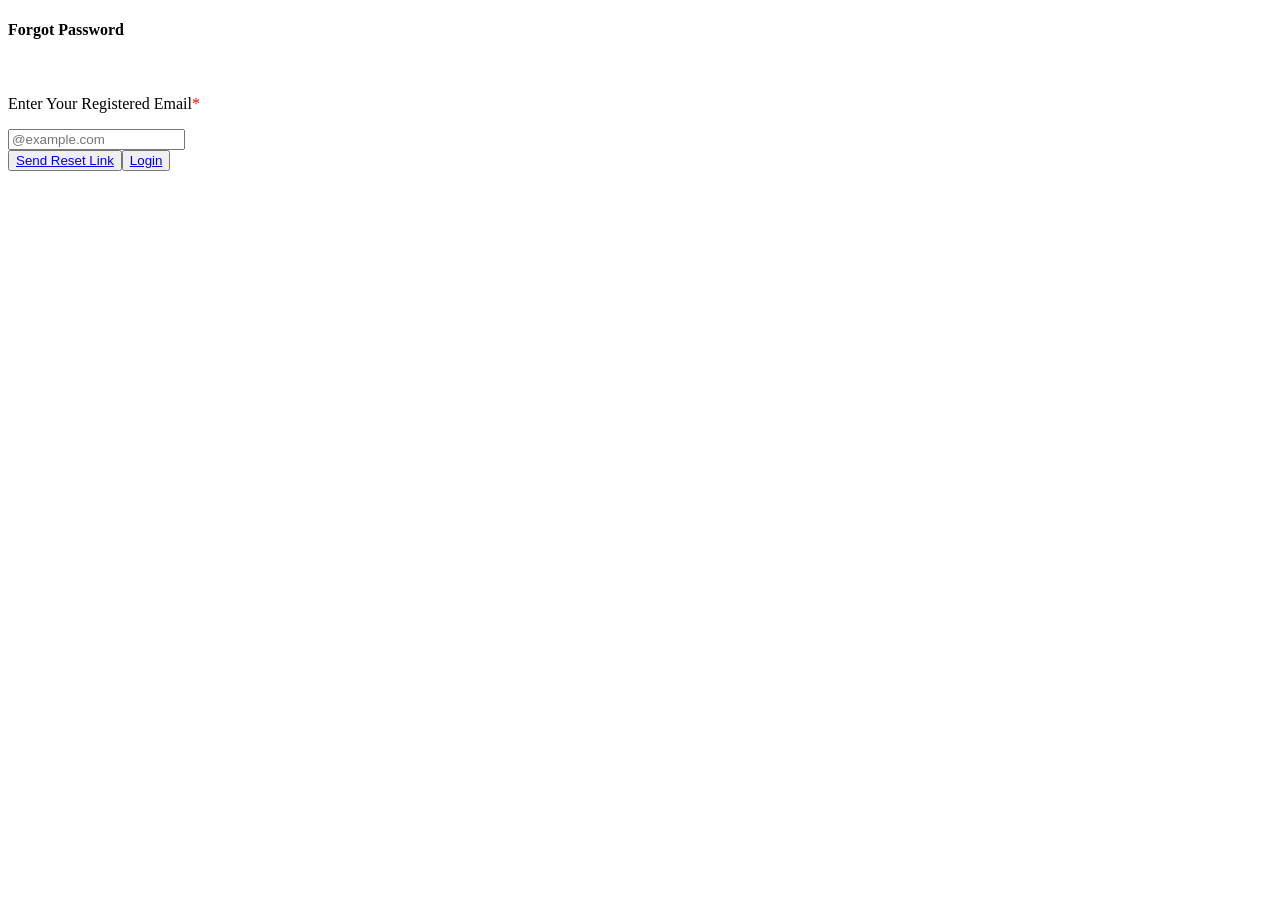
==== forgot_password.html @ 5fc33efd "Add files via upload" ====
<!DOCTYPE html>
<html lang="en">
<head>
    <meta charset="UTF-8">
    <meta name="viewport" content="width=device-width, initial-scale=1.0">
    <title>E-commerce</title>
</head>
<link rel="stylesheet" href="css/style.css">
<body>
    


    <form action="">
        <div class="container-forgot">
             <div class="forgot_cont">
            <h4>Forgot Password</h4>
            <img src="img/e-commerce-logo.png" alt=""><p></p>
                 <p>Enter Your Registered Email<span style="color: red;">*</span></p>
                 <input type="email" id="email" placeholder="@example.com" >

                 <div><button><a href="reset_password.html">Send Reset Link</a> </button><button><a href="login.html">Login</a></button></div>
                 <div></div>

            </div>
         </div>
    </form>
</body>
</html>
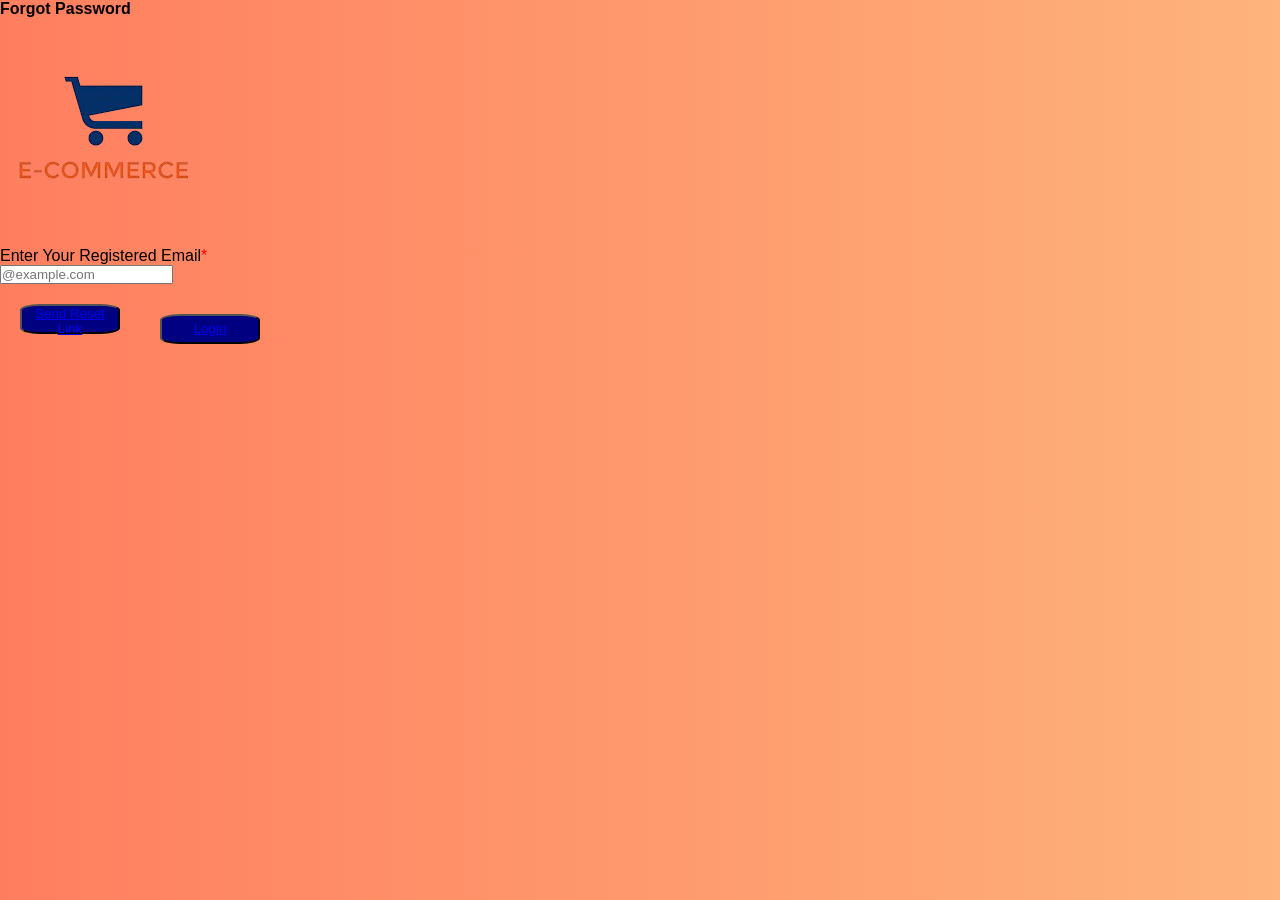
==== commit 4288c5ae: "Fix HTML structure and update image paths" ====
--- a/forgot_password.html
+++ b/forgot_password.html
@@ -5,7 +5,7 @@
     <meta name="viewport" content="width=device-width, initial-scale=1.0">
     <title>E-commerce</title>
 </head>
-<link rel="stylesheet" href="css/style.css">
+<link rel="stylesheet" href="style.css">
 <body>
     
 
@@ -14,7 +14,7 @@
         <div class="container-forgot">
              <div class="forgot_cont">
             <h4>Forgot Password</h4>
-            <img src="img/e-commerce-logo.png" alt=""><p></p>
+            <img src="e-commerce-logo.png" alt=""><p></p>
                  <p>Enter Your Registered Email<span style="color: red;">*</span></p>
                  <input type="email" id="email" placeholder="@example.com" >
 
@@ -25,4 +25,4 @@
          </div>
     </form>
 </body>
-</html>+</html>
--- a/style.css
+++ b/style.css
@@ -0,0 +1,125 @@
+/* RESET */
+* {
+    margin: 0;
+    padding: 0;
+    box-sizing: border-box;
+    font-family: Arial, sans-serif;
+}
+
+/* BACKGROUND */
+body {
+    background: linear-gradient(to right, #ff7e5f, #feb47b);
+    height: 100vh;
+    /* display: flex; */
+    justify-content: center;
+    align-items: center;
+}
+
+/* ================= NAVBAR ================= */
+button{
+    height: 30px;
+    width: 100px;
+    margin: 20px;
+    background: navy;
+    color: white;
+    border-radius: 20%;
+}
+
+
+
+/* ================= LOGIN SECTION ================= */
+
+.container-login {
+    display: flex;
+    justify-content: center;
+    align-items: center;
+    height: calc(100vh - 80px); 
+    padding: 20px;
+}
+
+.login-cont {
+    background: #fff;
+    width: 100%;
+    max-width: 400px;
+    padding: 30px;
+    border-radius: 12px;
+    box-shadow: 0 10px 25px rgba(0,0,0,0.3);
+    text-align: center;
+}
+
+/* LOGO INSIDE FORM */
+.login-cont img {
+    width: 80px;
+    margin-bottom: 10px;
+}
+
+/* TEXT */
+.login-cont p {
+    font-size: 14px;
+    margin: 10px 0;
+    color: #333;
+}
+
+/* LABELS */
+.login-cont p:nth-of-type(2),
+.login-cont p:nth-of-type(4),
+.login-cont p:nth-of-type(6),
+.login-cont p:nth-of-type(8) {
+    text-align: left;
+    font-weight: bold;
+}
+
+/* INPUTS */
+.login-cont input[type="email"],
+.login-cont input[type="password"],
+.login-cont input[type="text"],
+.login-cont input[type="number"] {
+    width: 100%;
+    padding: 12px;
+    margin-top: 5px;
+    border: 1px solid #ccc;
+    border-radius: 8px;
+    outline: none;
+}
+
+.login-cont input:focus {
+    border-color: chocolate;
+    box-shadow: 0 0 5px rgba(210, 105, 30, 0.5);
+}
+
+/* CHECKBOX */
+.login-cont input[type="checkbox"] {
+    margin-top: 15px;
+}
+
+/* FORGOT PASSWORD */
+.login-cont a {
+    display: block;
+    margin-top: 10px;
+    font-size: 13px;
+    color: chocolate;
+    text-decoration: none;
+}
+
+/* ================= RESPONSIVE ================= */
+@media (max-width: 600px) {
+    /* nav {
+        flex-direction: column;
+        gap: 10px;
+    }
+
+    nav ul {
+        flex-wrap: wrap;
+        justify-content: center;
+    } */
+
+    .container {
+        height: auto;
+        padding-top: 50px;
+    }
+}
+
+
+/* login section end  */
+
+/* register section begins  */
